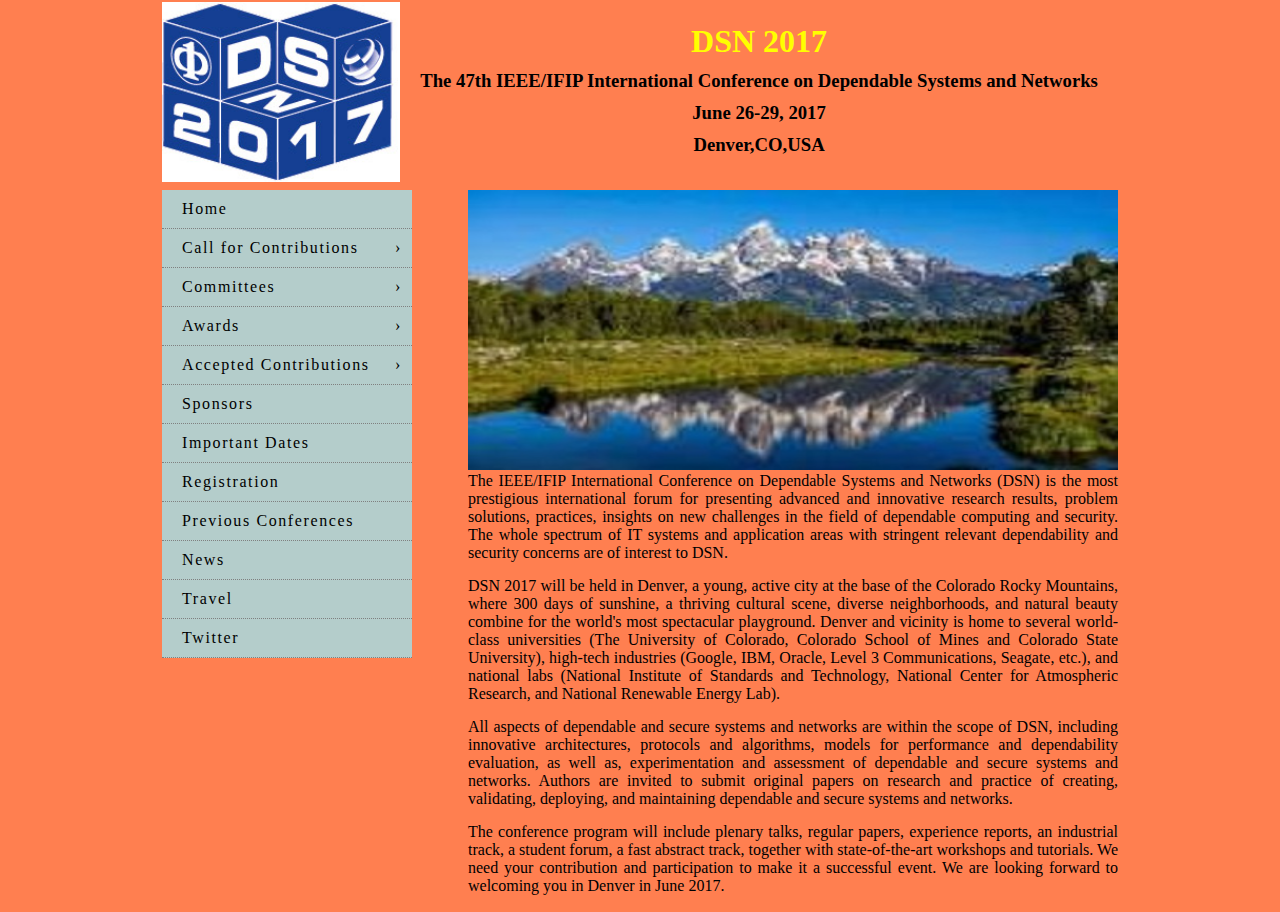
==== index.html @ 5af16cf2 "adding" ====
<!DOCTYPE html>
<html>
	<head>
		<title>DSN 2017</title>
		<meta name="viewport" content="width=device-width, initial-scale=1">
		<link rel="stylesheet" href="css/main.css">
		<script type="text/javascript" src="js/jquery-1.12.4.min.js"></script>
		<script type="text/javascript">
			$(document).ready(function(e){
				$('.has-sub').click(function(){
					$(this).toggleClass('tap');
					setTimeout(function(){$(this).focus();},10);
					
				});
				
			});
			
		</script>
	</head>
	<body>
		
		
		<div id="wrapper">
			
		<script type="text/javascript" src="includes/title1.js"> </script>
		<script type="text/javascript" src="includes/menu1.js"> </script>
			
			<table class="text">
				
				<tr>
					<td >
						<div>
						  <img class="mySlides" src="figures/Picture1.jpg" style="width:650px;height: 280px;">
						  <img class="mySlides" src="figures/Picture2.jpg" style="width:650px;height: 280px;">
						  <img class="mySlides" src="figures/Picture3.jpg" style="width:650px;height: 280px;">
						  <img class="mySlides" src="figures/Picture4.jpg" style="width:650px;height: 280px;">
						  <img class="mySlides" src="figures/Picture5.jpg" style="width:650px;height: 280px;">
						  <img class="mySlides" src="figures/Picture6.jpg" style="width:650px;height: 280px;">
						  <img class="mySlides" src="figures/Picture7.jpg" style="width:650px;height: 280px;">
						
					
						<script>
							var myIndex = 0;
							carousel();
					
							function carousel() {
								var i;
								var x = document.getElementsByClassName("mySlides");
								for (i = 0; i < x.length; i++) {
								   x[i].style.display = "none";  
								}
								myIndex++;
								if (myIndex > x.length) {myIndex = 1}    
								x[myIndex-1].style.display = "block";  
								setTimeout(carousel, 3000); // Change image every 3 seconds
							}
						</script>
						</div>	
	
						
						
					</td>
					
				</tr>
				
				<tr>
					<td>
						<div>
							<p>
								The IEEE/IFIP International Conference on Dependable Systems and Networks (DSN) is the most prestigious international forum for presenting 		advanced and innovative research results, problem solutions, practices, insights on new challenges in the field of dependable computing and security. The whole spectrum of IT systems and application areas with stringent relevant dependability and security concerns are of interest to DSN.
							</p>
							<p>
								DSN 2017 will be held in Denver, a young, active city at the base of the Colorado Rocky Mountains, where 300 days of sunshine, a thriving cultural scene, diverse neighborhoods, and natural beauty combine for the world's most spectacular playground. Denver and vicinity is home to several world-class universities (The University of Colorado, Colorado School of Mines and Colorado State University), high-tech industries (Google, IBM, Oracle, Level 3 Communications, Seagate, etc.), and national labs (National Institute of Standards and Technology, National Center for Atmospheric Research, and National Renewable Energy Lab).
							</p>
							
							<p>
								All aspects of dependable and secure systems and networks are within the scope of DSN, including innovative architectures, protocols and algorithms, models for performance and dependability evaluation, as well as, experimentation and assessment of dependable and secure systems and networks. Authors are invited to submit original papers on research and practice of creating, validating, deploying, and maintaining dependable and secure systems and networks.
							</p>
							
							<p>
							The conference program will include plenary talks, regular papers, experience reports, an industrial track, a student forum, a fast abstract track, together with state-of-the-art workshops and tutorials. We need your contribution and participation to make it a successful event. We are looking forward to welcoming you in Denver in June 2017.
							</p>
						</div>
						
						
					</td>
					
				</tr>
			</table>
		
		</div>
		
	
	</body>
	
</html>
---- css/main.css ----
* {padding: 0px; margin: 0;}

a {text-decoration: none;}

.main-nav {
	width: 250px; 
	background: rgba(180,205,203,1.00);
	}

.main-nav a{
	display: block;
	padding-top:10px;
	padding-right:0px;
	padding-bottom:10px;
	padding-left:20px;
	text-decoration: none;
	border-bottom: 1px dotted gray;
	color: black;
	letter-spacing: .1em;
}

a:hover { 
    background-color: aqua;
}

.main-nav li{
	list-style: none;
}

.main-nav-ul ul{
	display: none;
}

.main-nav-ul li.tap ul{
	display: block;
	padding-left:40px;
}

.main-nav .sub-arrow:after {
	content:'\203A';
	float: right;
	margin-right: 10px;
	transform: rorate(90deg);
	-webkit-transform: rorate(90deg);
	-moz-transform: rorate(90deg);
}

.main-nav li.tap .sub-arrow:after{
	content:'\2039';
}

#wrapper {
    margin-left:auto;
    margin-right:auto;
    width:960px;
}

table.menu{
	float:left;
    width:10%;
}


table.text{
    width:55%;
    float:right;
}



html{
	background-color: 	#FF7F50;
}

p {
	margin-bottom: 15px;
	text-align: justify;
}

h1  {
	font-family: Verdana;
	font-size: 900;
	font-weight: bolder;
	margin-bottom: 10px;
	color: yellow;
}

h2  {
	font-family: Arial;
	font-size: 400;
	font-weight: bold;
	margin-bottom: 10px;
}

h3  {
	font-family: Verdana;
	font-size: 400;
	font-weight: bold;
	margin-bottom: 10px;
	color=yellow;
}










.mySlides {display:none;}
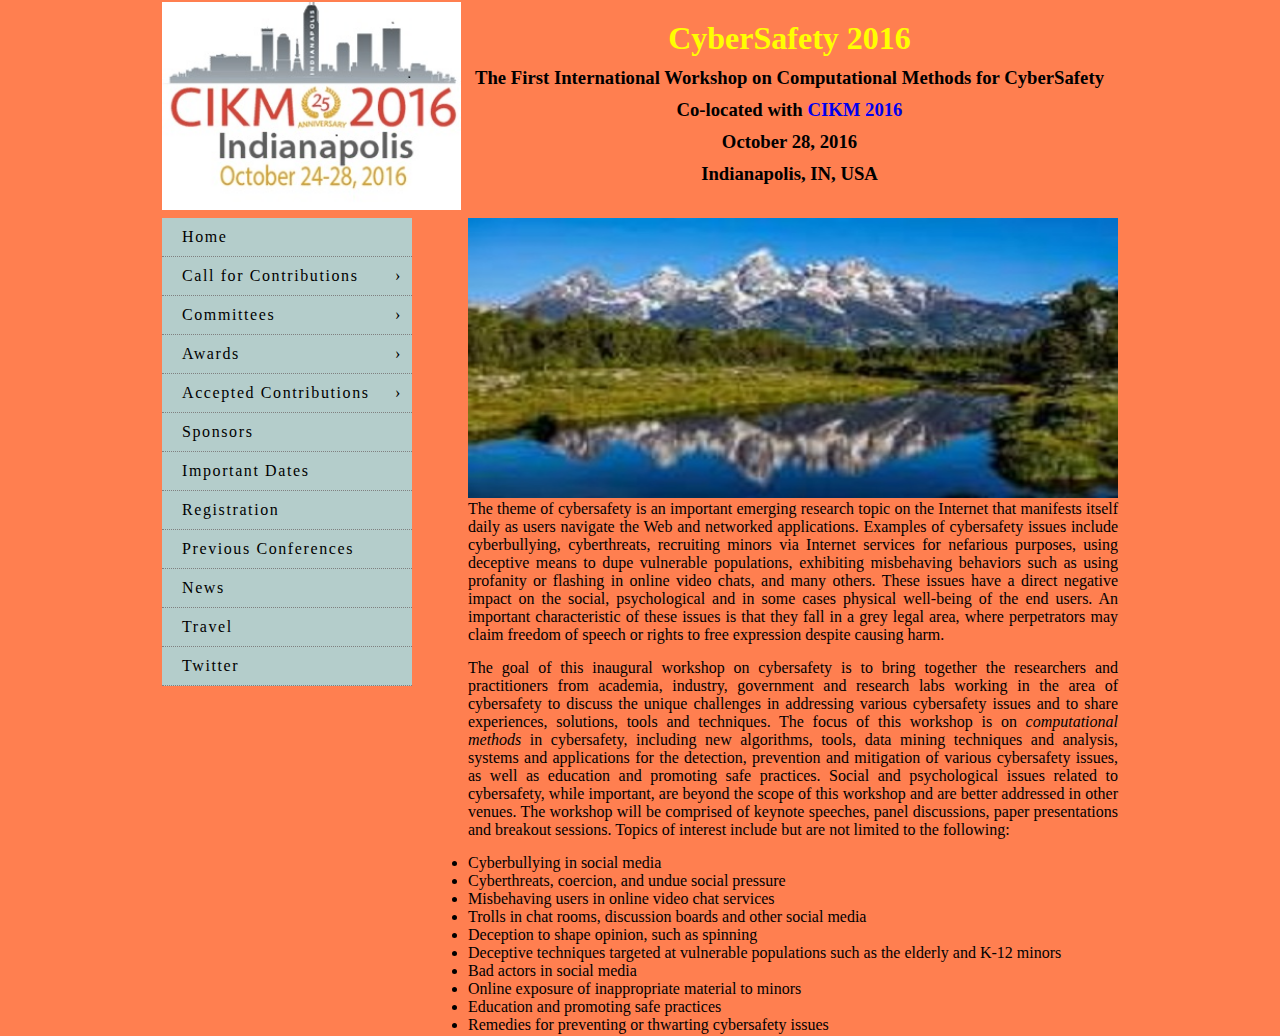
==== commit f4aa0872: "mainpage" ====
--- a/index.html
+++ b/index.html
@@ -1,7 +1,7 @@
 <!DOCTYPE html>
 <html>
 	<head>
-		<title>DSN 2017</title>
+		<title>CyberSafety 2016</title>
 		<meta name="viewport" content="width=device-width, initial-scale=1">
 		<link rel="stylesheet" href="css/main.css">
 		<script type="text/javascript" src="js/jquery-1.12.4.min.js"></script>
@@ -67,19 +67,24 @@
 					<td>
 						<div>
 							<p>
-								The IEEE/IFIP International Conference on Dependable Systems and Networks (DSN) is the most prestigious international forum for presenting 		advanced and innovative research results, problem solutions, practices, insights on new challenges in the field of dependable computing and security. The whole spectrum of IT systems and application areas with stringent relevant dependability and security concerns are of interest to DSN.
+								The theme of cybersafety is an important emerging research topic on the Internet that manifests itself daily as users navigate the Web and networked applications. Examples of cybersafety issues include cyberbullying, cyberthreats, recruiting minors via Internet services for nefarious purposes, using deceptive means to dupe vulnerable populations, exhibiting misbehaving behaviors such as using profanity or flashing in online video chats, and many others. These issues have a direct negative impact on the social, psychological and in some cases physical well-being of the end users. An important characteristic of these issues is that they fall in a grey legal area, where perpetrators may claim freedom of speech or rights to free expression despite causing harm. 
 							</p>
 							<p>
-								DSN 2017 will be held in Denver, a young, active city at the base of the Colorado Rocky Mountains, where 300 days of sunshine, a thriving cultural scene, diverse neighborhoods, and natural beauty combine for the world's most spectacular playground. Denver and vicinity is home to several world-class universities (The University of Colorado, Colorado School of Mines and Colorado State University), high-tech industries (Google, IBM, Oracle, Level 3 Communications, Seagate, etc.), and national labs (National Institute of Standards and Technology, National Center for Atmospheric Research, and National Renewable Energy Lab).
+								The goal of this inaugural workshop on cybersafety is to bring together the researchers and practitioners from academia, industry, government and research labs working in the area of cybersafety to discuss the unique challenges in addressing various cybersafety issues and to share experiences, solutions, tools and techniques. The focus of this workshop is on <i>computational methods</i> in cybersafety, including new algorithms, tools, data mining techniques and analysis, systems and applications for the detection, prevention and mitigation of various cybersafety issues, as well as education and promoting safe practices.  Social and psychological issues related to cybersafety, while important, are beyond the scope of this workshop and are better addressed in other venues.  The workshop will be comprised of keynote speeches, panel discussions, paper presentations and breakout sessions. Topics of interest include but are not limited to the following:
 							</p>
 							
-							<p>
-								All aspects of dependable and secure systems and networks are within the scope of DSN, including innovative architectures, protocols and algorithms, models for performance and dependability evaluation, as well as, experimentation and assessment of dependable and secure systems and networks. Authors are invited to submit original papers on research and practice of creating, validating, deploying, and maintaining dependable and secure systems and networks.
-							</p>
-							
-							<p>
-							The conference program will include plenary talks, regular papers, experience reports, an industrial track, a student forum, a fast abstract track, together with state-of-the-art workshops and tutorials. We need your contribution and participation to make it a successful event. We are looking forward to welcoming you in Denver in June 2017.
-							</p>
+							<ul>
+								<li>Cyberbullying in social media</li>
+								<li>Cyberthreats, coercion, and undue social pressure</li>
+								<li>Misbehaving users in online video chat services</li>
+								<li>Trolls in chat rooms, discussion boards and other social media</li>
+								<li>Deception to shape opinion, such as spinning</li>
+								<li>Deceptive techniques targeted at vulnerable populations such as the elderly and K-12 minors</li>
+								<li>Bad actors in social media</li>
+								<li>Online exposure of inappropriate material to minors</li>
+								<li>Education and promoting safe practices</li>
+								<li>Remedies for preventing or thwarting cybersafety issues</li>
+							</ul>
 						</div>
 						
 						
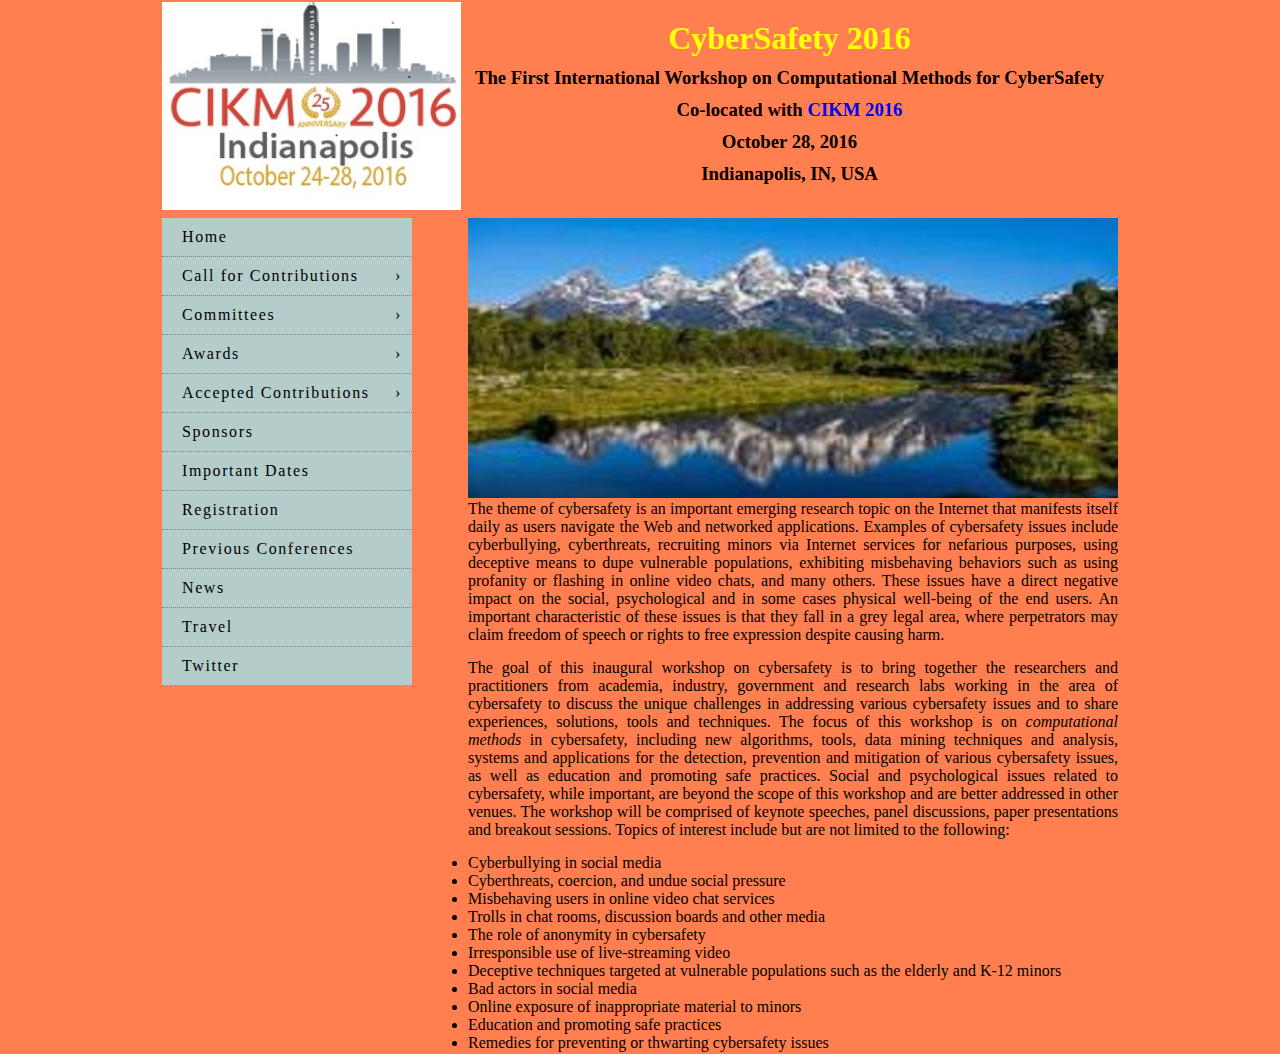
==== commit 46d7c771: "cfp" ====
--- a/index.html
+++ b/index.html
@@ -77,8 +77,9 @@
 								<li>Cyberbullying in social media</li>
 								<li>Cyberthreats, coercion, and undue social pressure</li>
 								<li>Misbehaving users in online video chat services</li>
-								<li>Trolls in chat rooms, discussion boards and other social media</li>
-								<li>Deception to shape opinion, such as spinning</li>
+								<li>Trolls in chat rooms, discussion boards and other media</li>
+								<li>The role of anonymity in cybersafety</li>
+								<li>Irresponsible use of live-streaming video</li>
 								<li>Deceptive techniques targeted at vulnerable populations such as the elderly and K-12 minors</li>
 								<li>Bad actors in social media</li>
 								<li>Online exposure of inappropriate material to minors</li>
